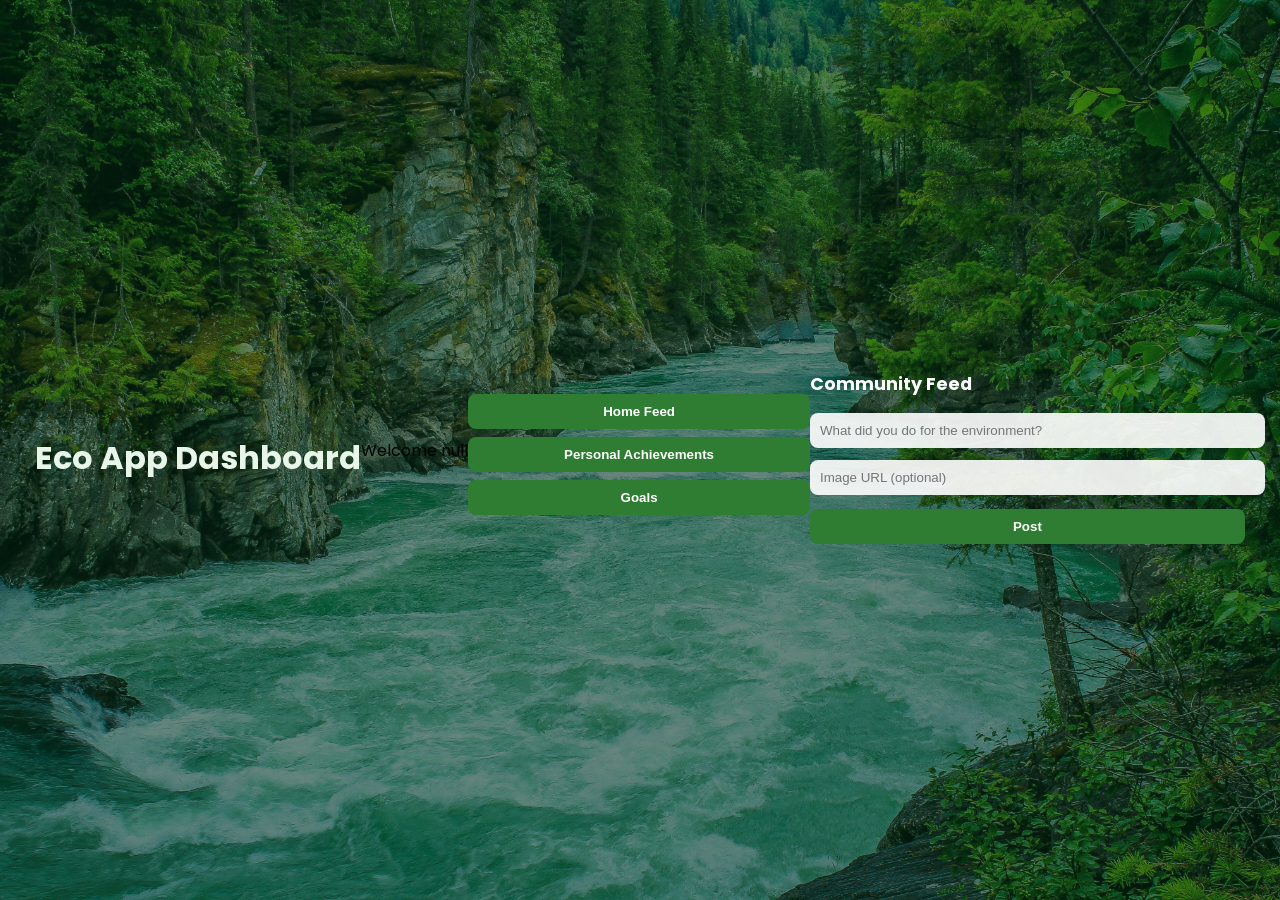
==== frontend/dashboard.html @ 447640bf "first" ====
<!DOCTYPE html>
<html lang="en">
<head>
    <meta charset="UTF-8">
    <title>Eco App Dashboard</title>
    <link rel="stylesheet" href="style.css">
    <style>
        .tab { display: none; }
        .tab.active { display: block; }
        .tab-buttons button { margin-right: 5px; }

        .post {
            background: white;
            padding: 10px;
            margin-top: 10px;
            border-radius: 8px;
            width: 300px;
        }

        .post img {
            max-width: 100%;
            margin-top: 10px;
            border-radius: 6px;
        }
    </style>
</head>
<body>

    <h1>Eco App Dashboard</h1>
    <p id="welcome"></p>

    <div class="tab-buttons">
        <button onclick="showTab('home')">Home Feed</button>
        <button onclick="showTab('tasks')">Personal Achievements</button>
        <button onclick="showTab('goals')">Goals</button>
    </div>

    <!-- HOME FEED -->
    <div id="home" class="tab active">
        <h2>Community Feed</h2>

        <!-- POST INPUT -->
        <input type="text" id="new-post" placeholder="What did you do for the environment?">
        <input type="text" id="new-image" placeholder="Image URL (optional)">
        <button id="post-btn">Post</button>

        <!-- FEED -->
        <div id="feed"></div>
    </div>

    <!-- TASKS -->
    <div id="tasks" class="tab">
        <h2>Add a Task</h2>
        <input type="text" id="new-task" placeholder="New Task">
        <button id="add-task-btn">Add Task</button>

        <h2>Your Tasks</h2>
        <ul id="tasks-list"></ul>
    </div>

    <!-- GOALS -->
    <div id="goals" class="tab">
        <h2>Goals</h2>
        <p>Placeholder for goals</p>
    </div>

    <script src="dashboard.js"></script>

</body>
</html>
---- frontend/style.css ----
/* Import font */
@import url('https://fonts.googleapis.com/css2?family=Poppins:wght@300;400;600&display=swap');

body {
    font-family: 'Poppins', sans-serif;

    background-image: 
        linear-gradient(rgba(0, 40, 20, 0.55), rgba(0, 40, 20, 0.55)),
        url("Index background.jpg");

    background-size: cover;
    background-position: center;
    background-attachment: fixed;
    background-repeat: no-repeat;

    display: flex;
    justify-content: center;
    align-items: center;
    height: 100vh;

    margin: 0;
}

/* Main Card */
.welcome-card {
    background: rgba(0, 0, 0, 0.45);
    backdrop-filter: blur(14px);
    padding: 40px;
    border-radius: 18px;
    width: 360px;
    text-align: center;
    box-shadow: 0 10px 30px rgba(0,0,0,0.4);
}

/* Title */
h1 {
    color: #e8f5e9;
    margin-bottom: 5px;
}

.tagline {
    color: #b2dfdb;
    font-size: 0.9rem;
    margin-bottom: 25px;
}

/* Layout */
.auth-container {
    display: flex;
    flex-direction: column;
    gap: 20px;
}

h2 {
    color: #ffffff;
    font-size: 1.1rem;
    margin-bottom: 10px;
}

/* Divider */
.divider {
    color: #aaa;
    font-size: 0.8rem;
}

/* Inputs */
input {
    width: 100%;
    padding: 10px;
    margin: 6px 0;
    border-radius: 8px;
    border: none;
    outline: none;

    background: rgba(255, 255, 255, 0.9);
}

/* Buttons */
button {
    width: 100%;
    padding: 10px;
    margin-top: 8px;

    background: #2e7d32;
    border: none;
    border-radius: 8px;

    color: white;
    font-weight: 600;
    cursor: pointer;
    transition: 0.3s;
}

button:hover {
    background: #1b5e20;
}

#forgotpass {
    color: greenyellow;
}

#signup {
    color: greenyellow;
}
#resetpass {
    color: greenyellow;
    font-size: 0.95rem;
}
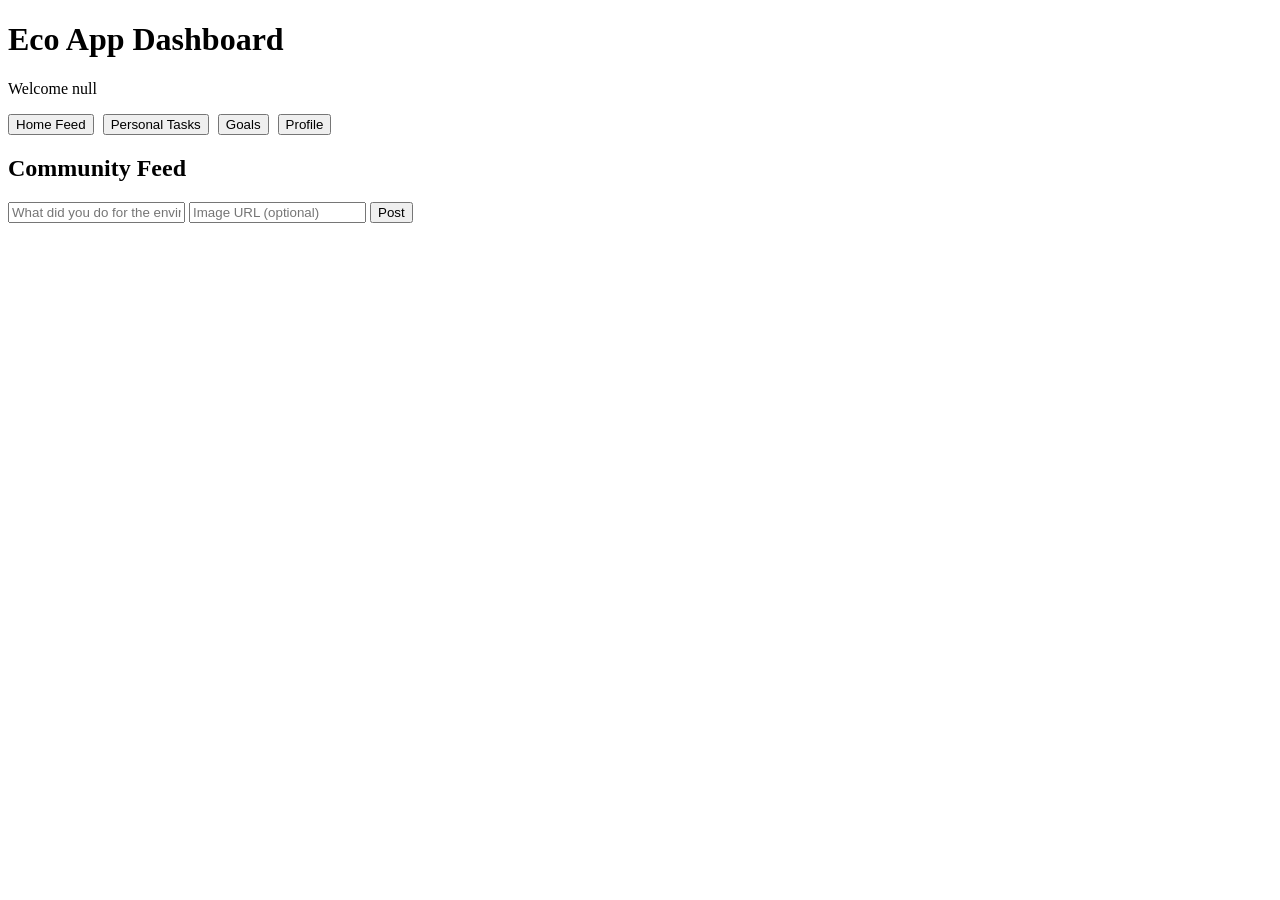
==== commit bc8f5a35: "files unchanged" ====
--- a/frontend/dashboard.html
+++ b/frontend/dashboard.html
@@ -3,7 +3,8 @@
 <head>
     <meta charset="UTF-8">
     <title>Eco App Dashboard</title>
-    <link rel="stylesheet" href="style.css">
+    <link rel="stylesheet" href="dashboard.css">
+
     <style>
         .tab { display: none; }
         .tab.active { display: block; }
@@ -14,7 +15,7 @@
             padding: 10px;
             margin-top: 10px;
             border-radius: 8px;
-            width: 300px;
+            width: 320px;
         }
 
         .post img {
@@ -24,47 +25,74 @@
         }
     </style>
 </head>
+
 <body>
 
-    <h1>Eco App Dashboard</h1>
-    <p id="welcome"></p>
+<h1>Eco App Dashboard</h1>
+<p id="welcome"></p>
 
-    <div class="tab-buttons">
-        <button onclick="showTab('home')">Home Feed</button>
-        <button onclick="showTab('tasks')">Personal Achievements</button>
-        <button onclick="showTab('goals')">Goals</button>
-    </div>
+<div class="tab-buttons">
+    <button onclick="showTab('home')">Home Feed</button>
+    <button onclick="showTab('tasks')">Personal Tasks</button>
+    <button onclick="showTab('goals')">Goals</button>
+    <button onclick="showTab('profile')">Profile</button>
+</div>
 
-    <!-- HOME FEED -->
-    <div id="home" class="tab active">
-        <h2>Community Feed</h2>
+<!-- ================= HOME FEED ================= -->
+<div id="home" class="tab active">
+    <h2>Community Feed</h2>
 
-        <!-- POST INPUT -->
-        <input type="text" id="new-post" placeholder="What did you do for the environment?">
-        <input type="text" id="new-image" placeholder="Image URL (optional)">
-        <button id="post-btn">Post</button>
+    <input type="text" id="new-post" placeholder="What did you do for the environment?">
+    <input type="text" id="new-image" placeholder="Image URL (optional)">
+    <button id="post-btn">Post</button>
 
-        <!-- FEED -->
-        <div id="feed"></div>
-    </div>
+    <div id="feed"></div>
+</div>
 
-    <!-- TASKS -->
-    <div id="tasks" class="tab">
-        <h2>Add a Task</h2>
-        <input type="text" id="new-task" placeholder="New Task">
-        <button id="add-task-btn">Add Task</button>
+<!-- ================= TASKS ================= -->
+<div id="tasks" class="tab">
+    <h2>Add Task</h2>
 
-        <h2>Your Tasks</h2>
-        <ul id="tasks-list"></ul>
-    </div>
+    <input type="text" id="new-task" placeholder="New Task">
+    <button id="add-task-btn">Add Task</button>
 
-    <!-- GOALS -->
-    <div id="goals" class="tab">
-        <h2>Goals</h2>
-        <p>Placeholder for goals</p>
-    </div>
+    <h2>Your Tasks</h2>
+    <ul id="tasks-list"></ul>
+</div>
 
-    <script src="dashboard.js"></script>
+<!-- ================= GOALS ================= -->
+<div id="goals" class="tab">
+    <h2>Goals</h2>
+    <p>Placeholder for goals</p>
+</div>
+
+<!-- ================= PROFILE ================= -->
+<div id="profile" class="tab">
+
+    <!-- PROFILE DISPLAY -->
+    <h2>Profile</h2>
+
+    <img id="profile-pic-display" width="80" height="80" style="border-radius:50%; object-fit:cover;">
+    <h3 id="profile-username-display"></h3>
+    <p id="profile-bio-display"></p>
+
+    <p id="followers">Followers: 0</p>
+    <p id="following">Following: 0</p>
+
+    <hr>
+
+    <!-- PROFILE EDIT -->
+    <h3>Edit Profile</h3>
+
+    <input id="profile-username" placeholder="Username">
+    <input id="profile-bio" placeholder="Bio">
+    <input id="profile-pic" placeholder="Profile Picture URL">
+
+    <button onclick="saveProfile()">Save Profile</button>
+
+</div>
+
+<script src="dashboard.js"></script>
 
 </body>
 </html>
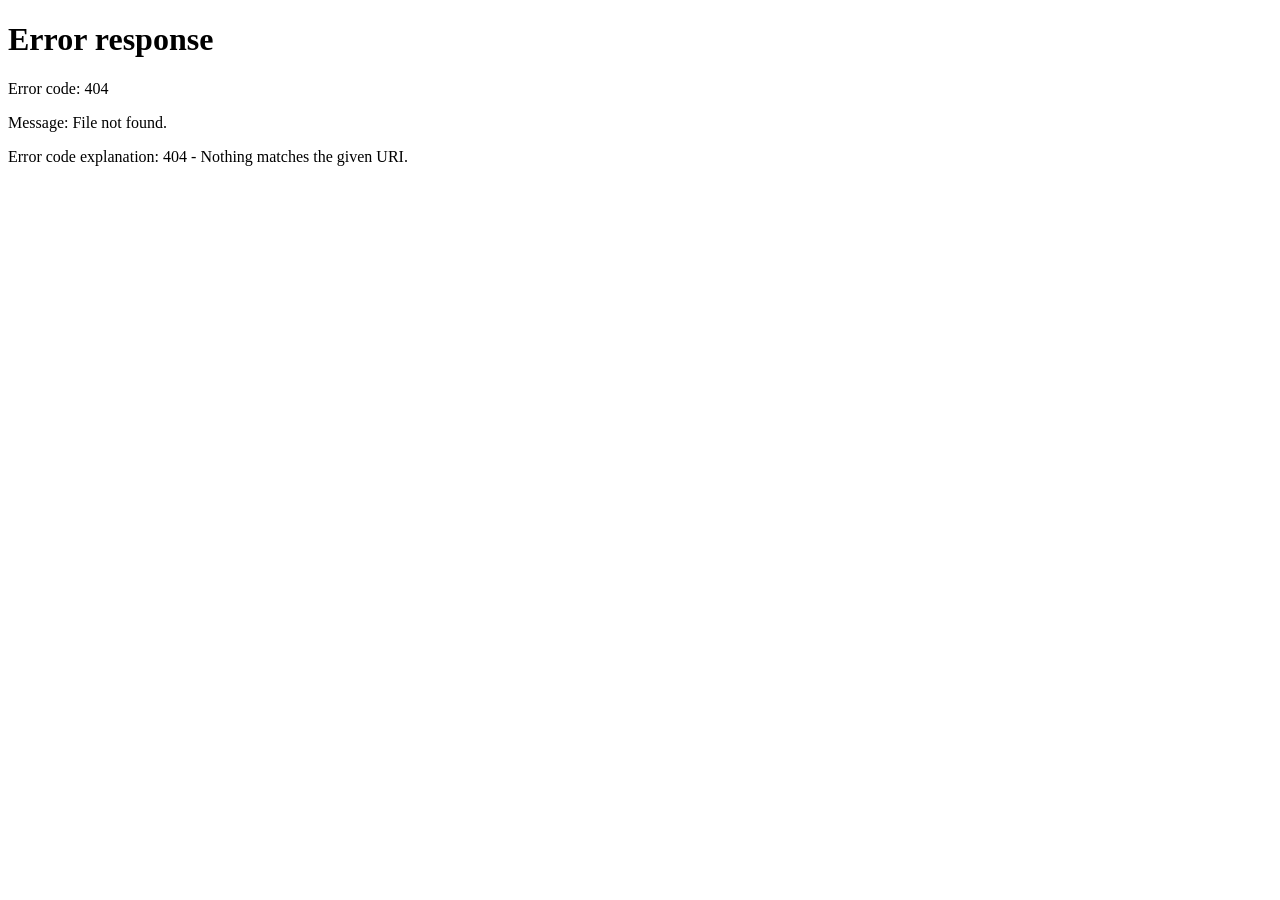
==== commit 13d2c084: "Refactor dashboard layout and update profile section" ====
--- a/frontend/dashboard.html
+++ b/frontend/dashboard.html
@@ -33,63 +33,50 @@
 
 <div class="tab-buttons">
     <button onclick="showTab('home')">Home Feed</button>
-    <button onclick="showTab('tasks')">Personal Tasks</button>
-    <button onclick="showTab('goals')">Goals</button>
-    <button onclick="showTab('profile')">Profile</button>
+    <button onclick="openMyProfile()">Profile</button>
 </div>
 
-<!-- ================= HOME FEED ================= -->
+<!-- HOME -->
 <div id="home" class="tab active">
     <h2>Community Feed</h2>
 
-    <input type="text" id="new-post" placeholder="What did you do for the environment?">
-    <input type="text" id="new-image" placeholder="Image URL (optional)">
+    <input id="new-post" placeholder="What did you do?">
+    <input id="new-image" placeholder="Image URL">
     <button id="post-btn">Post</button>
 
     <div id="feed"></div>
 </div>
 
-<!-- ================= TASKS ================= -->
-<div id="tasks" class="tab">
-    <h2>Add Task</h2>
 
-    <input type="text" id="new-task" placeholder="New Task">
-    <button id="add-task-btn">Add Task</button>
-
-    <h2>Your Tasks</h2>
-    <ul id="tasks-list"></ul>
-</div>
-
-<!-- ================= GOALS ================= -->
-<div id="goals" class="tab">
-    <h2>Goals</h2>
-    <p>Placeholder for goals</p>
-</div>
-
-<!-- ================= PROFILE ================= -->
+<!-- PROFILE -->
 <div id="profile" class="tab">
 
-    <!-- PROFILE DISPLAY -->
     <h2>Profile</h2>
 
-    <img id="profile-pic-display" width="80" height="80" style="border-radius:50%; object-fit:cover;">
+    <!-- DISPLAY -->
+    <img id="profile-pic-display" width="80" height="80" style="border-radius:50%;">
     <h3 id="profile-username-display"></h3>
     <p id="profile-bio-display"></p>
 
     <p id="followers">Followers: 0</p>
     <p id="following">Following: 0</p>
+    <button id="follow-btn" style="display:none;"></button>
 
     <hr>
 
-    <!-- PROFILE EDIT -->
-    <h3>Edit Profile</h3>
+    <!-- EDIT SECTION -->
+    <div id="edit-section">
+        <h3>Edit Profile</h3>
 
-    <input id="profile-username" placeholder="Username">
-    <input id="profile-bio" placeholder="Bio">
-    <input id="profile-pic" placeholder="Profile Picture URL">
+        <input id="profile-username" placeholder="Username">
+        <input id="profile-bio" placeholder="Bio">
+        <input id="profile-pic" placeholder="Profile Picture URL">
 
-    <button onclick="saveProfile()">Save Profile</button>
+        <button onclick="saveProfile()">Save</button>
+    </div>
 
+  
+    
 </div>
 
 <script src="dashboard.js"></script>
